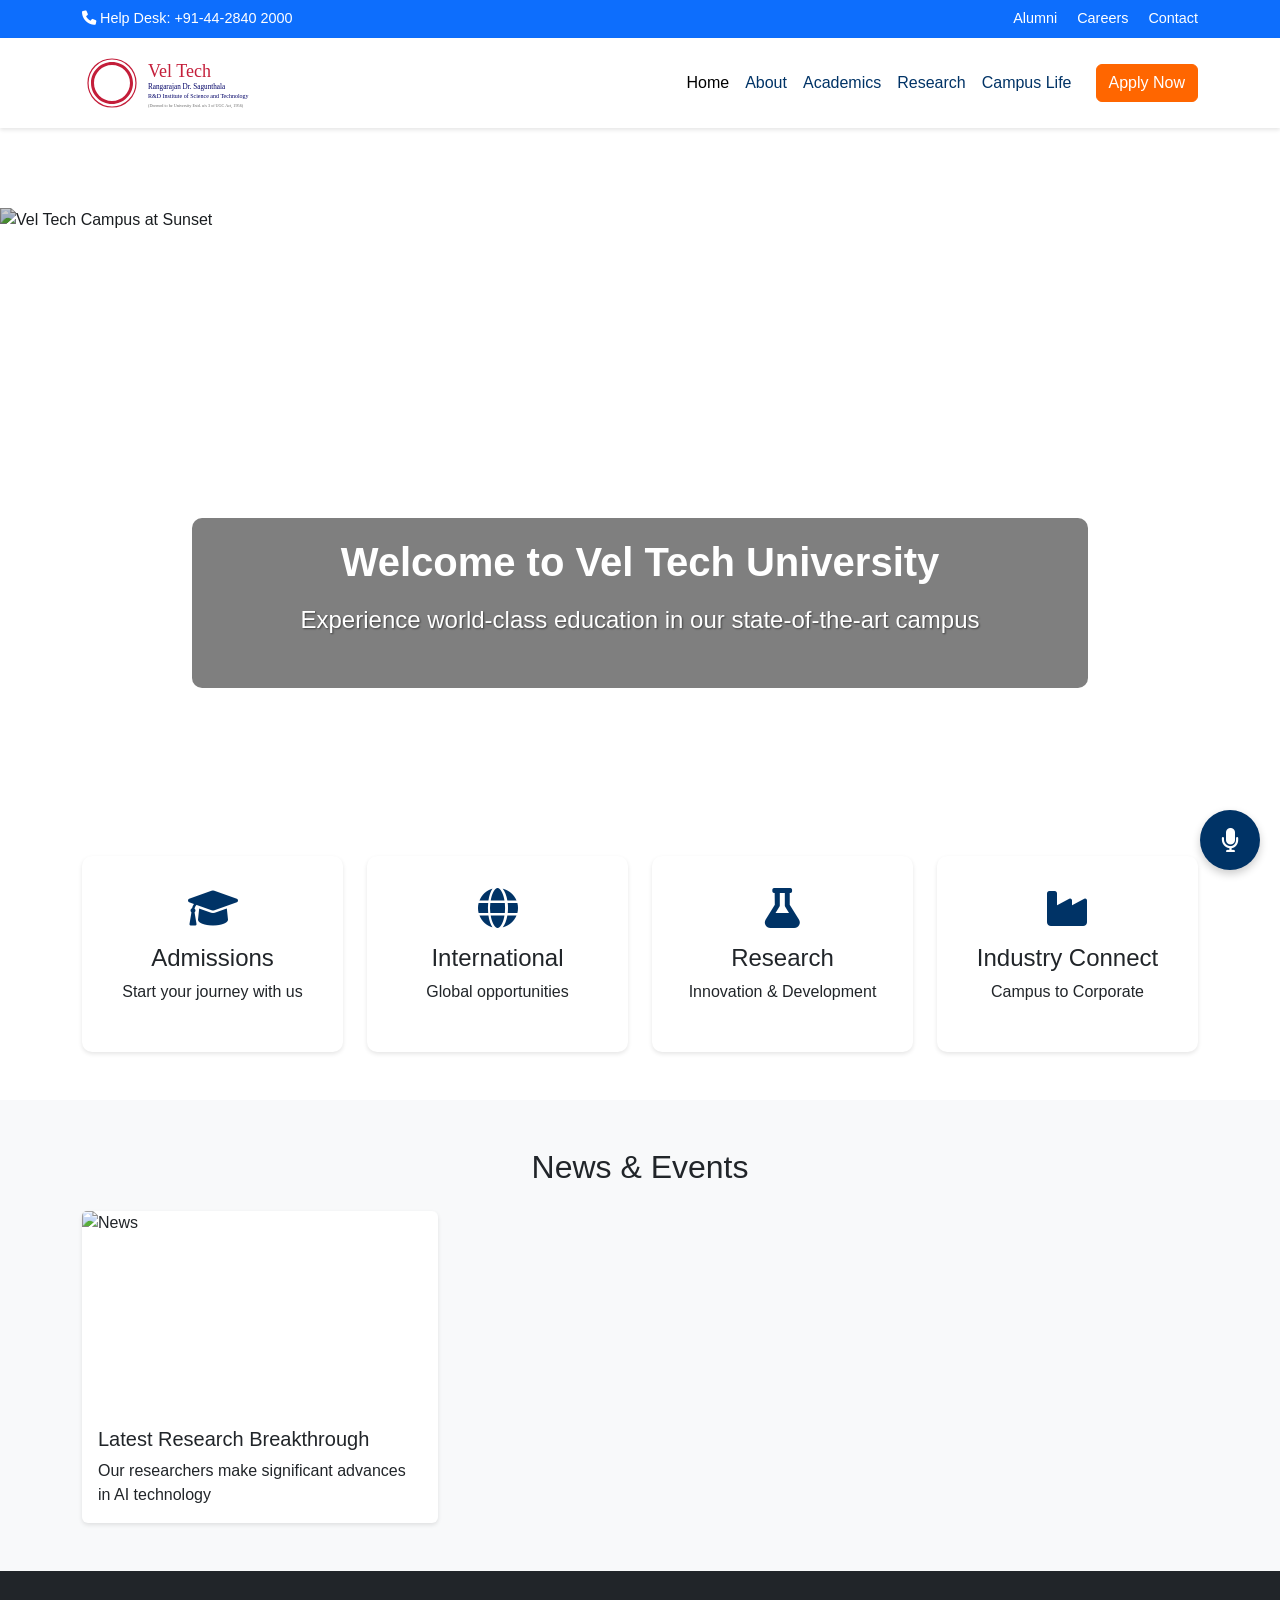
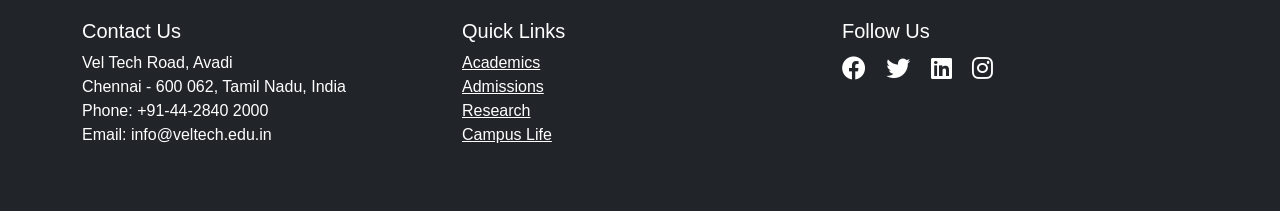
==== index.html @ 79055c82 "Added beautiful campus sunset image to carousel" ====
<!DOCTYPE html>
<html lang="en">
<head>
    <meta charset="UTF-8">
    <meta name="viewport" content="width=device-width, initial-scale=1.0">
    <title>Vel Tech University Clone</title>
    <link rel="stylesheet" href="https://cdnjs.cloudflare.com/ajax/libs/font-awesome/6.0.0/css/all.min.css">
    <link href="https://cdn.jsdelivr.net/npm/bootstrap@5.3.0/dist/css/bootstrap.min.css" rel="stylesheet">
    <link rel="stylesheet" href="styles.css">
    <script src="https://cdn.jsdelivr.net/npm/sweetalert2@11"></script>
</head>
<body>
    <!-- Top Bar -->
    <div class="top-bar bg-primary text-white py-2">
        <div class="container">
            <div class="row">
                <div class="col-md-6">
                    <span><i class="fas fa-phone"></i> Help Desk: +91-44-2840 2000</span>
                </div>
                <div class="col-md-6 text-end">
                    <a href="#" class="text-white me-3">Alumni</a>
                    <a href="#" class="text-white me-3">Careers</a>
                    <a href="#" class="text-white">Contact</a>
                </div>
            </div>
        </div>
    </div>

    <!-- Navigation -->
    <nav class="navbar navbar-expand-lg navbar-light bg-white">
        <div class="container">
            <a class="navbar-brand" href="#">
                <img src="assets/veltech-logo.svg" alt="Vel Tech Rangarajan Dr. Sagunthala R&D Institute of Science and Technology" height="60">
            </a>
            <button class="navbar-toggler" type="button" data-bs-toggle="collapse" data-bs-target="#navbarNav">
                <span class="navbar-toggler-icon"></span>
            </button>
            <div class="collapse navbar-collapse" id="navbarNav">
                <ul class="navbar-nav ms-auto">
                    <li class="nav-item"><a class="nav-link active" href="index.html">Home</a></li>
                    <li class="nav-item"><a class="nav-link" href="about.html">About</a></li>
                    <li class="nav-item"><a class="nav-link" href="academics.html">Academics</a></li>
                    <li class="nav-item"><a class="nav-link" href="research.html">Research</a></li>
                    <li class="nav-item"><a class="nav-link" href="campus-life.html">Campus Life</a></li>
                </ul>
                <button class="btn btn-primary ms-3" data-bs-toggle="modal" data-bs-target="#applyNowModal">Apply Now</button>
            </div>
        </div>
    </nav>

    <!-- Hero Section -->
    <div class="hero-section">
        <div id="heroCarousel" class="carousel slide" data-bs-ride="carousel">
            <div class="carousel-inner">
                <div class="carousel-item active">
                    <img src="assets/campus-sunset.jpg" class="d-block w-100" alt="Vel Tech Campus at Sunset">
                    <div class="carousel-caption">
                        <h2>Welcome to Vel Tech University</h2>
                        <p>Experience world-class education in our state-of-the-art campus</p>
                    </div>
                </div>
            </div>
        </div>
    </div>

    <!-- Quick Links -->
    <section class="quick-links py-5">
        <div class="container">
            <div class="row">
                <div class="col-md-3">
                    <div class="quick-link-card">
                        <i class="fas fa-graduation-cap"></i>
                        <h4>Admissions</h4>
                        <p>Start your journey with us</p>
                    </div>
                </div>
                <div class="col-md-3">
                    <div class="quick-link-card">
                        <i class="fas fa-globe"></i>
                        <h4>International</h4>
                        <p>Global opportunities</p>
                    </div>
                </div>
                <div class="col-md-3">
                    <div class="quick-link-card">
                        <i class="fas fa-flask"></i>
                        <h4>Research</h4>
                        <p>Innovation & Development</p>
                    </div>
                </div>
                <div class="col-md-3">
                    <div class="quick-link-card">
                        <i class="fas fa-industry"></i>
                        <h4>Industry Connect</h4>
                        <p>Campus to Corporate</p>
                    </div>
                </div>
            </div>
        </div>
    </section>

    <!-- News & Events -->
    <section class="news-events py-5 bg-light">
        <div class="container">
            <h2 class="text-center mb-4">News & Events</h2>
            <div class="row">
                <div class="col-md-4">
                    <div class="card">
                        <img src="images/news-1.jpg" class="card-img-top" alt="News">
                        <div class="card-body">
                            <h5 class="card-title">Latest Research Breakthrough</h5>
                            <p class="card-text">Our researchers make significant advances in AI technology</p>
                        </div>
                    </div>
                </div>
                <!-- Add more news cards -->
            </div>
        </div>
    </section>

    <!-- Footer -->
    <footer class="bg-dark text-white py-5">
        <div class="container">
            <div class="row">
                <div class="col-md-4">
                    <h5>Contact Us</h5>
                    <p>
                        Vel Tech Road, Avadi<br>
                        Chennai - 600 062, Tamil Nadu, India<br>
                        Phone: +91-44-2840 2000<br>
                        Email: info@veltech.edu.in
                    </p>
                </div>
                <div class="col-md-4">
                    <h5>Quick Links</h5>
                    <ul class="list-unstyled">
                        <li><a href="#" class="text-white">Academics</a></li>
                        <li><a href="#" class="text-white">Admissions</a></li>
                        <li><a href="#" class="text-white">Research</a></li>
                        <li><a href="#" class="text-white">Campus Life</a></li>
                    </ul>
                </div>
                <div class="col-md-4">
                    <h5>Follow Us</h5>
                    <div class="social-links">
                        <a href="#" class="text-white me-3"><i class="fab fa-facebook"></i></a>
                        <a href="#" class="text-white me-3"><i class="fab fa-twitter"></i></a>
                        <a href="#" class="text-white me-3"><i class="fab fa-linkedin"></i></a>
                        <a href="#" class="text-white"><i class="fab fa-instagram"></i></a>
                    </div>
                </div>
            </div>
        </div>
    </footer>

    <script src="https://cdn.jsdelivr.net/npm/bootstrap@5.3.0/dist/js/bootstrap.bundle.min.js"></script>
    <script src="script.js"></script>
    <script src="voice-assistant.js"></script>

    <!-- Voice Assistant -->
    <div class="voice-assistant-container">
        <div id="assistant-response"></div>
        <button id="voice-assistant-btn" onclick="voiceAssistant.toggleListening()">
            <i class="fas fa-microphone"></i>
        </button>
    </div>

    <!-- Apply Now Modal -->
    <div class="modal fade" id="applyNowModal" tabindex="-1" aria-labelledby="applyNowModalLabel" aria-hidden="true">
        <div class="modal-dialog">
            <div class="modal-content">
                <div class="modal-header">
                    <h5 class="modal-title" id="applyNowModalLabel">Apply Now</h5>
                    <button type="button" class="btn-close" data-bs-dismiss="modal" aria-label="Close"></button>
                </div>
                <div class="modal-body">
                    <form id="applicationForm">
                        <div class="mb-3">
                            <label for="name" class="form-label">Full Name</label>
                            <input type="text" class="form-control" id="name" required>
                        </div>
                        <div class="mb-3">
                            <label for="mobile" class="form-label">Mobile Number</label>
                            <input type="tel" class="form-control" id="mobile" required>
                        </div>
                        <div class="mb-3">
                            <label for="email" class="form-label">Email address</label>
                            <input type="email" class="form-control" id="email" required>
                        </div>
                        <div class="mb-3">
                            <label for="program" class="form-label">Program</label>
                            <select class="form-select" id="program" required>
                                <option value="">Select Program</option>
                                <option value="btech">B.Tech</option>
                                <option value="mtech">M.Tech</option>
                            </select>
                        </div>
                        <div class="mb-3">
                            <label for="query" class="form-label">Your Query</label>
                            <textarea class="form-control" id="query" rows="3"></textarea>
                        </div>
                    </form>
                </div>
                <div class="modal-footer">
                    <button type="button" class="btn btn-secondary" data-bs-dismiss="modal">Close</button>
                    <button type="button" class="btn btn-primary" onclick="submitApplication()">Submit Application</button>
                </div>
            </div>
        </div>
    </div>
</body>
</html>
---- styles.css ----
:root {
    --primary-color: #003366;
    --secondary-color: #ff6600;
}

body {
    font-family: 'Arial', sans-serif;
}

/* Top Bar */
.top-bar {
    font-size: 0.9rem;
}

.top-bar a {
    text-decoration: none;
}

/* Navbar and Logo */
.navbar {
    padding: 10px 0;
    box-shadow: 0 2px 4px rgba(0,0,0,0.1);
}

/* Logo styles */
.navbar-brand img {
    height: 60px;
    max-width: 100%;
    transition: transform 0.3s ease;
}

.navbar-brand img:hover {
    transform: scale(1.02);
}

.navbar-nav .nav-link {
    font-weight: 500;
    color: var(--primary-color);
    padding: 1rem 1.2rem;
}

.navbar-nav .nav-link:hover {
    color: var(--secondary-color);
}

/* Hero Section */
.hero-section {
    position: relative;
    margin-top: 80px;
}

.carousel-item {
    height: 600px;
    overflow: hidden;
}

.carousel-item img {
    width: 100%;
    height: 100%;
    object-fit: cover;
    object-position: center;
    filter: brightness(0.8);
}

.carousel-caption {
    bottom: 20%;
    background: rgba(0, 0, 0, 0.5);
    padding: 20px;
    border-radius: 10px;
}

.carousel-caption h1 {
    font-size: 3rem;
    font-weight: 700;
    margin-bottom: 20px;
    text-shadow: 2px 2px 4px rgba(0,0,0,0.5);
}

.carousel-caption p {
    font-size: 1.5rem;
    margin-bottom: 30px;
    text-shadow: 1px 1px 2px rgba(0,0,0,0.5);
}

.carousel-caption h2 {
    font-size: 2.5rem;
    font-weight: bold;
    margin-bottom: 1rem;
}

/* Quick Links */
.quick-link-card {
    text-align: center;
    padding: 2rem;
    background: #fff;
    border-radius: 10px;
    box-shadow: 0 2px 4px rgba(0,0,0,0.1);
    transition: transform 0.3s;
}

.quick-link-card:hover {
    transform: translateY(-5px);
}

.quick-link-card i {
    font-size: 2.5rem;
    color: var(--primary-color);
    margin-bottom: 1rem;
}

/* News & Events */
.card {
    border: none;
    box-shadow: 0 2px 4px rgba(0,0,0,0.1);
    transition: transform 0.3s;
}

.card:hover {
    transform: translateY(-5px);
}

.card-img-top {
    height: 200px;
    object-fit: cover;
}

/* Footer */
footer {
    background-color: var(--primary-color);
}

.social-links a {
    font-size: 1.5rem;
    transition: color 0.3s;
}

.social-links a:hover {
    color: var(--secondary-color) !important;
}

/* Responsive Design */
@media (max-width: 768px) {
    .carousel-item {
        height: 400px;
    }
    
    .quick-link-card {
        margin-bottom: 1rem;
    }

    .carousel-caption h1 {
        font-size: 2rem;
    }

    .carousel-caption p {
        font-size: 1.2rem;
    }

    .carousel-caption h2 {
        font-size: 1.8rem;
    }

    .navbar-brand img {
        height: 40px;
    }
}

@media (max-width: 576px) {
    .navbar-brand img {
        height: 35px;
    }
}

/* Custom Button Styles */
.btn-primary {
    background-color: var(--secondary-color);
    border-color: var(--secondary-color);
}

.btn-primary:hover {
    background-color: #ff8533;
    border-color: #ff8533;
}

/* Voice Assistant Styles */
.voice-assistant-container {
    position: fixed;
    bottom: 30px;
    right: 20px;
    z-index: 1000;
    display: flex;
    flex-direction: column;
    align-items: flex-end;
}

#voice-assistant-btn {
    width: 60px;
    height: 60px;
    border-radius: 50%;
    background-color: var(--primary-color);
    color: white;
    border: none;
    cursor: pointer;
    display: flex;
    align-items: center;
    justify-content: center;
    font-size: 24px;
    box-shadow: 0 4px 8px rgba(0, 0, 0, 0.2);
    transition: all 0.3s ease;
    -webkit-tap-highlight-color: transparent; /* Remove tap highlight on mobile */
    touch-action: manipulation; /* Optimize for touch */
}

#voice-assistant-btn:hover {
    transform: scale(1.1);
    box-shadow: 0 6px 12px rgba(0, 0, 0, 0.3);
}

#voice-assistant-btn:active {
    transform: scale(0.95);
}

#voice-assistant-btn.listening {
    background-color: #dc3545;
    animation: pulse 1.5s infinite;
}

#assistant-response {
    background-color: white;
    padding: 15px 20px;
    border-radius: 10px;
    box-shadow: 0 4px 8px rgba(0, 0, 0, 0.1);
    margin-bottom: 15px;
    max-width: 300px;
    display: none;
    font-size: 14px;
    line-height: 1.4;
    word-wrap: break-word;
}

/* Mobile Optimization */
@media (max-width: 768px) {
    .voice-assistant-container {
        bottom: 20px;
        right: 15px;
    }

    #assistant-response {
        max-width: calc(100vw - 40px);
        font-size: 16px;
        margin-bottom: 10px;
    }

    #voice-assistant-btn {
        width: 56px;
        height: 56px;
        font-size: 22px;
    }
}

@keyframes pulse {
    0% {
        transform: scale(1);
    }
    50% {
        transform: scale(1.1);
    }
    100% {
        transform: scale(1);
    }
}
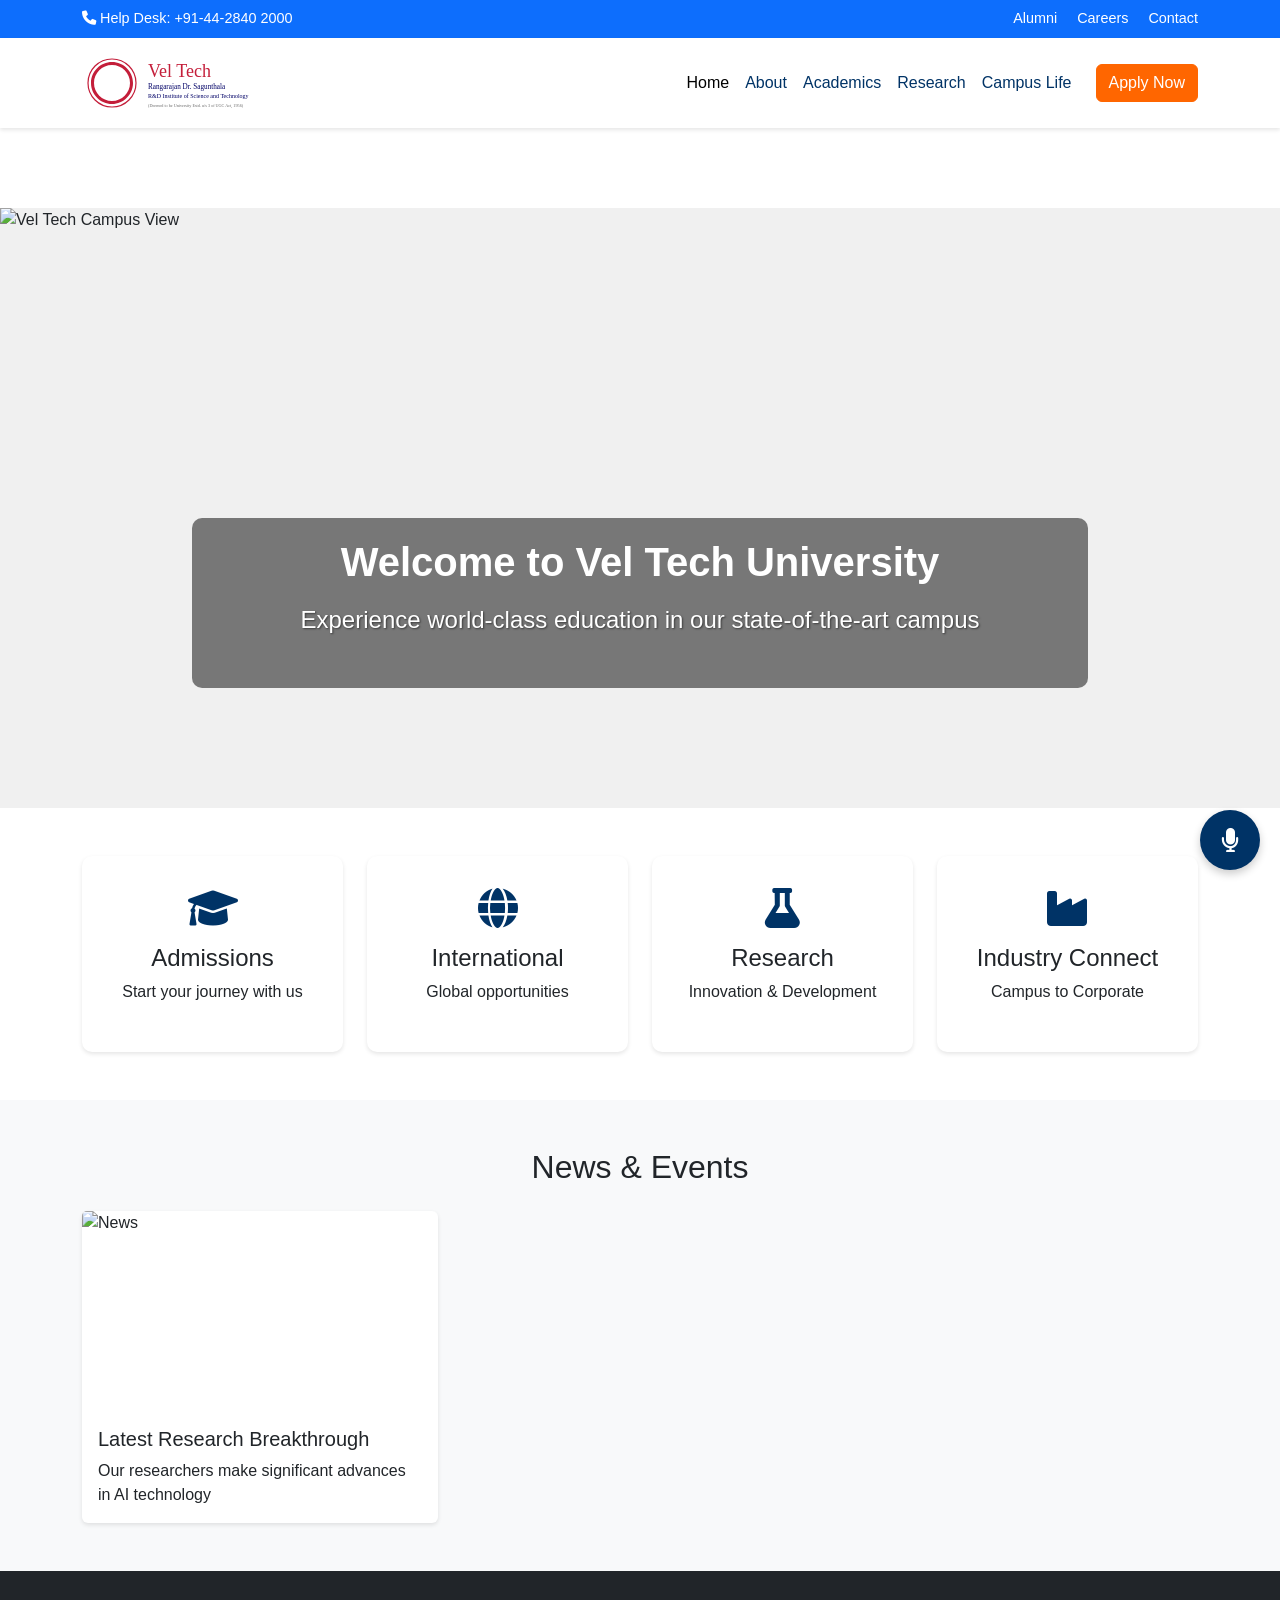
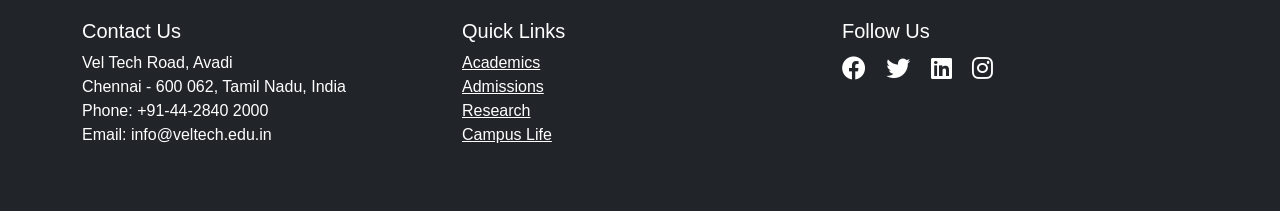
==== commit 2e922d02: "Updated carousel image to use direct URL and improved image loading" ====
--- a/index.html
+++ b/index.html
@@ -53,7 +53,7 @@
         <div id="heroCarousel" class="carousel slide" data-bs-ride="carousel">
             <div class="carousel-inner">
                 <div class="carousel-item active">
-                    <img src="assets/campus-sunset.jpg" class="d-block w-100" alt="Vel Tech Campus at Sunset">
+                    <img src="https://www.veltech.edu.in/wp-content/uploads/2023/12/vel-tech-campus.jpg" class="d-block w-100" alt="Vel Tech Campus View">
                     <div class="carousel-caption">
                         <h2>Welcome to Vel Tech University</h2>
                         <p>Experience world-class education in our state-of-the-art campus</p>
--- a/styles.css
+++ b/styles.css
@@ -59,7 +59,17 @@
     height: 100%;
     object-fit: cover;
     object-position: center;
-    filter: brightness(0.8);
+    transition: opacity 0.3s ease;
+    min-height: 300px;
+    background: #f0f0f0;
+}
+
+.carousel-item img[src] {
+    opacity: 1;
+}
+
+.carousel-item img:not([src]) {
+    opacity: 0;
 }
 
 .carousel-caption {
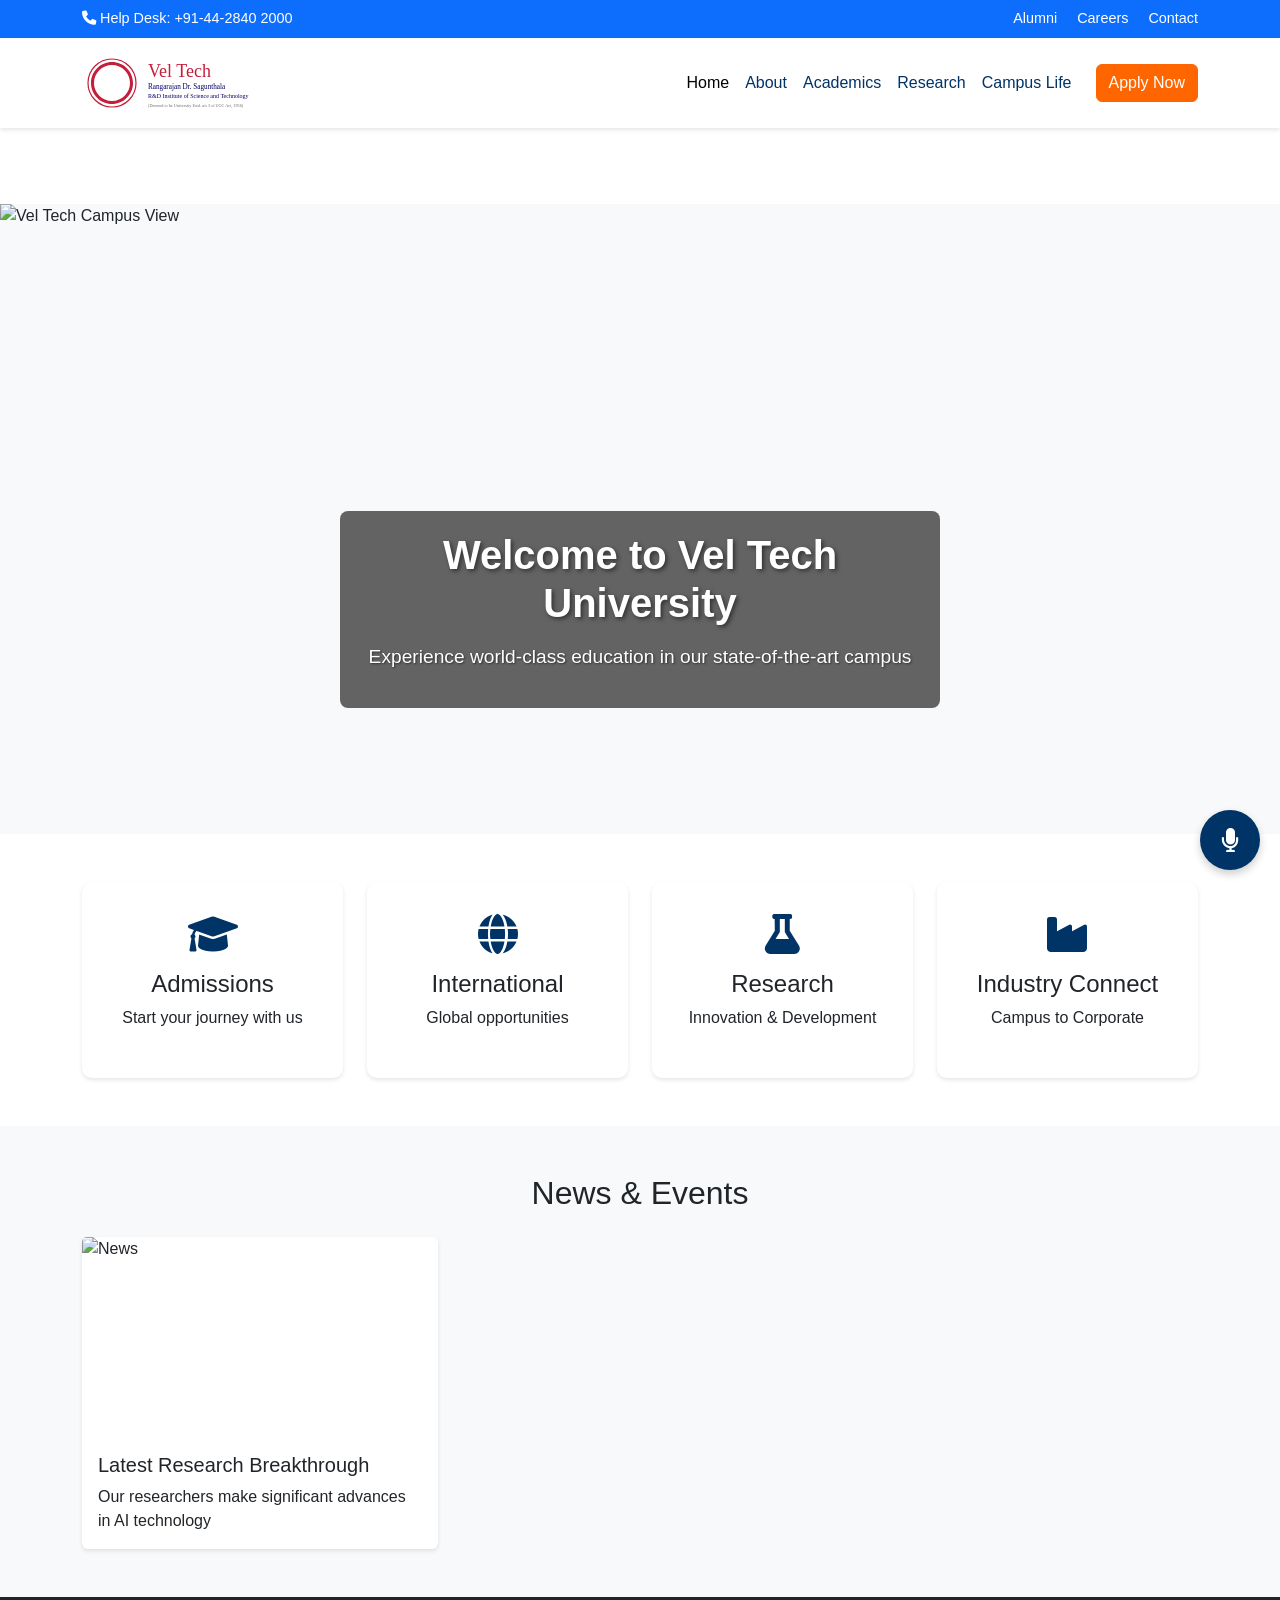
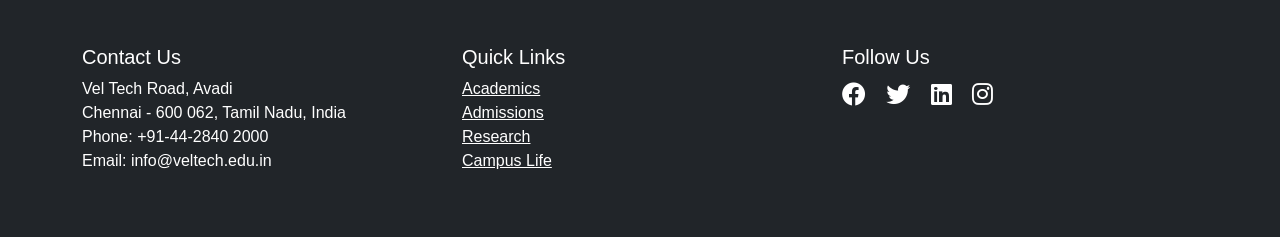
==== commit 2d94b21a: "Updated carousel with reliable image sources and improved styling" ====
--- a/index.html
+++ b/index.html
@@ -53,10 +53,24 @@
         <div id="heroCarousel" class="carousel slide" data-bs-ride="carousel">
             <div class="carousel-inner">
                 <div class="carousel-item active">
-                    <img src="https://www.veltech.edu.in/wp-content/uploads/2023/12/vel-tech-campus.jpg" class="d-block w-100" alt="Vel Tech Campus View">
-                    <div class="carousel-caption">
+                    <img src="https://i.ibb.co/VvCyJKL/vel-tech-campus.jpg" class="d-block w-100" alt="Vel Tech Campus View">
+                    <div class="carousel-caption d-none d-md-block">
                         <h2>Welcome to Vel Tech University</h2>
                         <p>Experience world-class education in our state-of-the-art campus</p>
+                    </div>
+                </div>
+                <div class="carousel-item">
+                    <img src="https://i.ibb.co/k8YV0Lq/vel-tech-campus-2.jpg" class="d-block w-100" alt="Vel Tech Campus Life">
+                    <div class="carousel-caption d-none d-md-block">
+                        <h2>State-of-the-Art Facilities</h2>
+                        <p>Modern infrastructure for enhanced learning experience</p>
+                    </div>
+                </div>
+                <div class="carousel-item">
+                    <img src="https://i.ibb.co/Xy6GKLM/vel-tech-campus-3.jpg" class="d-block w-100" alt="Vel Tech Academic Block">
+                    <div class="carousel-caption d-none d-md-block">
+                        <h2>Academic Excellence</h2>
+                        <p>Ranked among top universities in India</p>
                     </div>
                 </div>
             </div>
--- a/styles.css
+++ b/styles.css
@@ -46,12 +46,16 @@
 /* Hero Section */
 .hero-section {
     position: relative;
-    margin-top: 80px;
+}
+
+#heroCarousel {
+    margin-top: 76px;
 }
 
 .carousel-item {
-    height: 600px;
-    overflow: hidden;
+    height: 70vh;
+    min-height: 400px;
+    background: #f8f9fa;
 }
 
 .carousel-item img {
@@ -59,43 +63,29 @@
     height: 100%;
     object-fit: cover;
     object-position: center;
-    transition: opacity 0.3s ease;
-    min-height: 300px;
-    background: #f0f0f0;
-}
-
-.carousel-item img[src] {
-    opacity: 1;
-}
-
-.carousel-item img:not([src]) {
-    opacity: 0;
 }
 
 .carousel-caption {
+    background: rgba(0, 0, 0, 0.6);
+    padding: 20px;
+    border-radius: 8px;
+    max-width: 600px;
+    margin: 0 auto;
     bottom: 20%;
-    background: rgba(0, 0, 0, 0.5);
-    padding: 20px;
-    border-radius: 10px;
-}
-
-.carousel-caption h1 {
-    font-size: 3rem;
+}
+
+.carousel-caption h2 {
+    color: #fff;
+    font-size: 2.5rem;
     font-weight: 700;
-    margin-bottom: 20px;
+    margin-bottom: 1rem;
     text-shadow: 2px 2px 4px rgba(0,0,0,0.5);
 }
 
 .carousel-caption p {
-    font-size: 1.5rem;
-    margin-bottom: 30px;
+    color: #fff;
+    font-size: 1.2rem;
     text-shadow: 1px 1px 2px rgba(0,0,0,0.5);
-}
-
-.carousel-caption h2 {
-    font-size: 2.5rem;
-    font-weight: bold;
-    margin-bottom: 1rem;
 }
 
 /* Quick Links */
@@ -151,23 +141,25 @@
 /* Responsive Design */
 @media (max-width: 768px) {
     .carousel-item {
-        height: 400px;
-    }
-    
+        height: 50vh;
+        min-height: 300px;
+    }
+
+    .carousel-caption {
+        bottom: 10%;
+        padding: 15px;
+    }
+
+    .carousel-caption h2 {
+        font-size: 1.8rem;
+    }
+
+    .carousel-caption p {
+        font-size: 1rem;
+    }
+
     .quick-link-card {
         margin-bottom: 1rem;
-    }
-
-    .carousel-caption h1 {
-        font-size: 2rem;
-    }
-
-    .carousel-caption p {
-        font-size: 1.2rem;
-    }
-
-    .carousel-caption h2 {
-        font-size: 1.8rem;
     }
 
     .navbar-brand img {
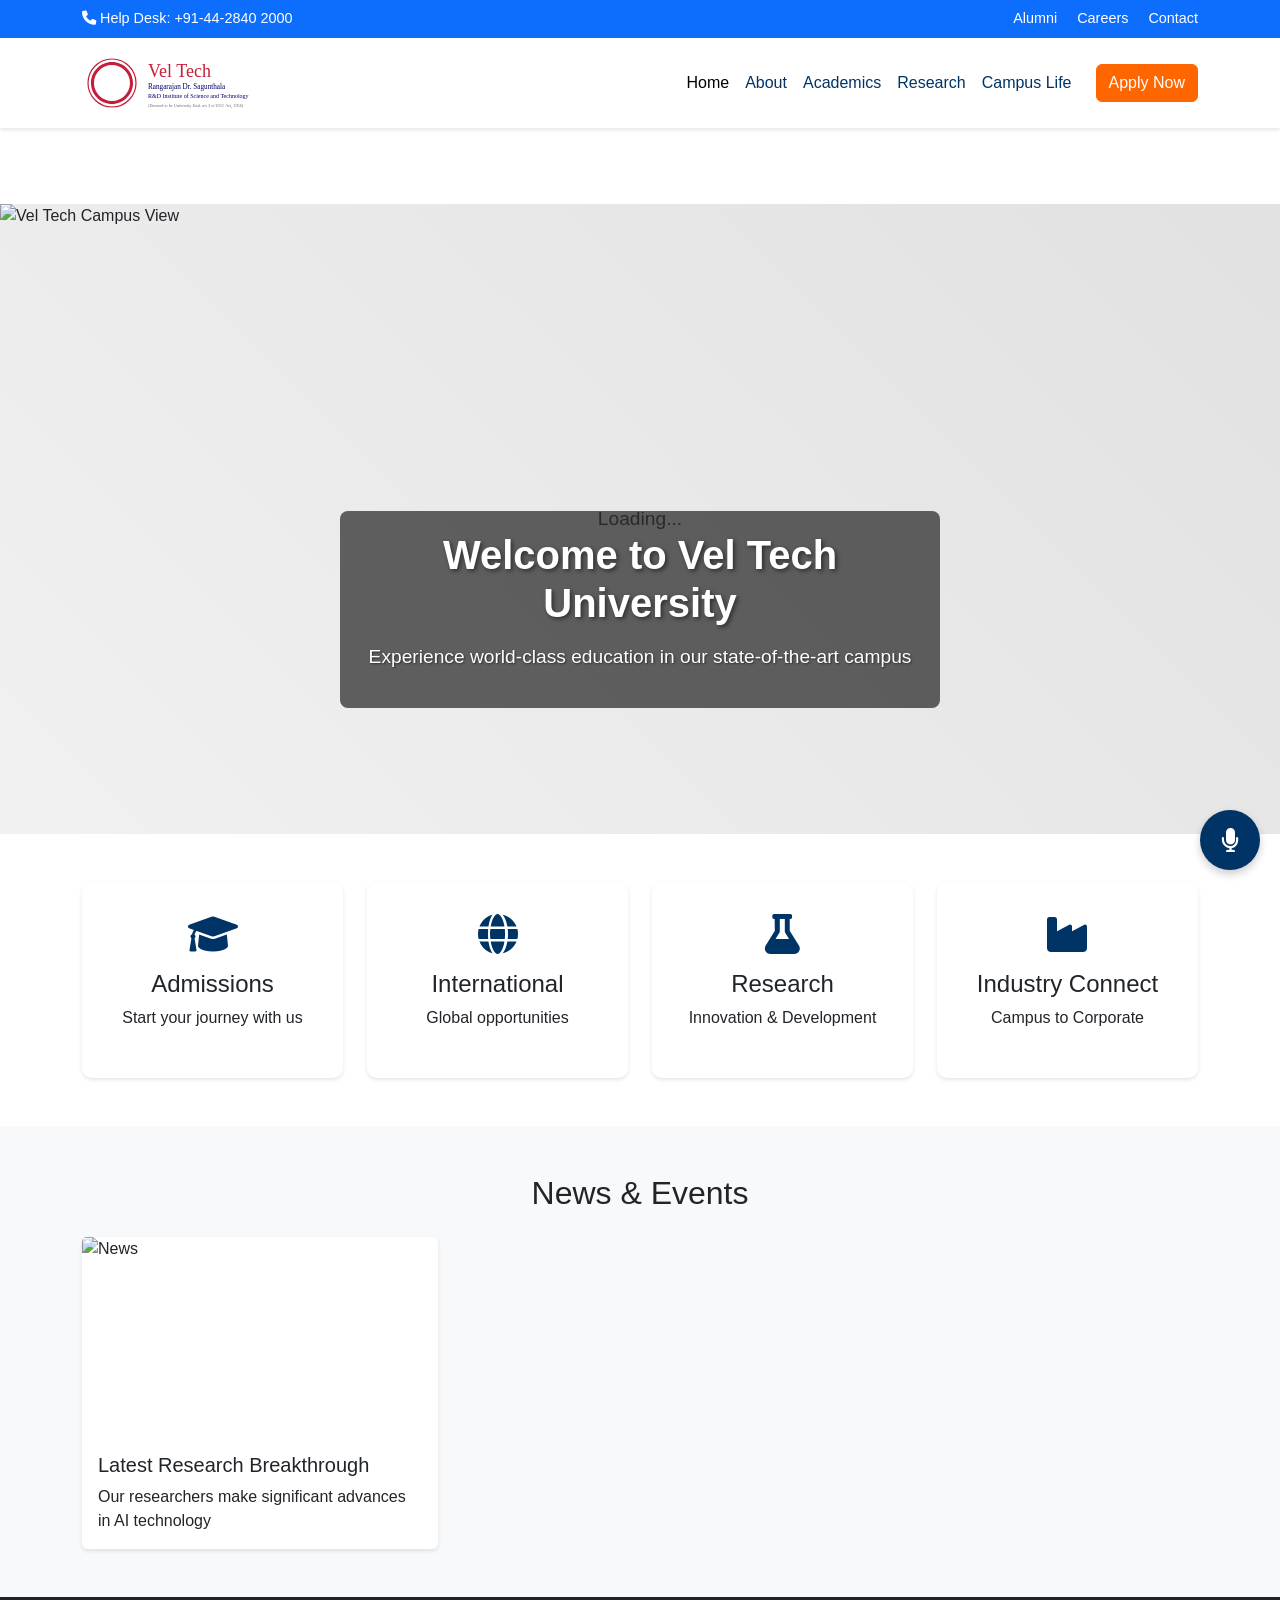
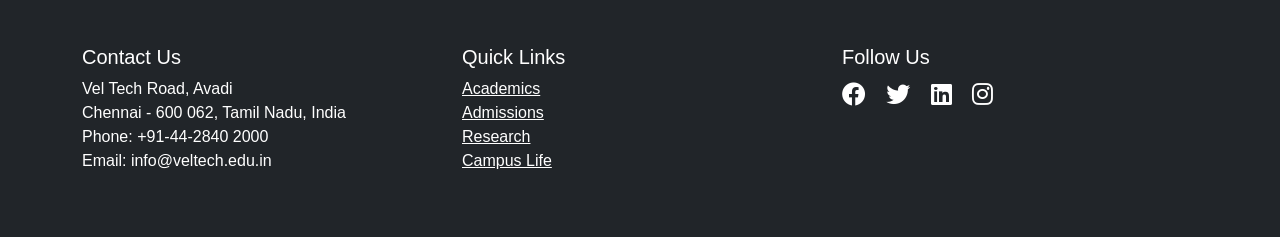
==== commit 7304fdc7: "Updated carousel with Imgur images and loading placeholders" ====
--- a/index.html
+++ b/index.html
@@ -53,21 +53,21 @@
         <div id="heroCarousel" class="carousel slide" data-bs-ride="carousel">
             <div class="carousel-inner">
                 <div class="carousel-item active">
-                    <img src="https://i.ibb.co/VvCyJKL/vel-tech-campus.jpg" class="d-block w-100" alt="Vel Tech Campus View">
+                    <img src="https://i.imgur.com/8UVTXN9.jpg" class="d-block w-100" alt="Vel Tech Campus View">
                     <div class="carousel-caption d-none d-md-block">
                         <h2>Welcome to Vel Tech University</h2>
                         <p>Experience world-class education in our state-of-the-art campus</p>
                     </div>
                 </div>
                 <div class="carousel-item">
-                    <img src="https://i.ibb.co/k8YV0Lq/vel-tech-campus-2.jpg" class="d-block w-100" alt="Vel Tech Campus Life">
+                    <img src="https://i.imgur.com/QZxVg3N.jpg" class="d-block w-100" alt="Vel Tech Campus Life">
                     <div class="carousel-caption d-none d-md-block">
                         <h2>State-of-the-Art Facilities</h2>
                         <p>Modern infrastructure for enhanced learning experience</p>
                     </div>
                 </div>
                 <div class="carousel-item">
-                    <img src="https://i.ibb.co/Xy6GKLM/vel-tech-campus-3.jpg" class="d-block w-100" alt="Vel Tech Academic Block">
+                    <img src="https://i.imgur.com/L2YqD8P.jpg" class="d-block w-100" alt="Vel Tech Academic Block">
                     <div class="carousel-caption d-none d-md-block">
                         <h2>Academic Excellence</h2>
                         <p>Ranked among top universities in India</p>
--- a/styles.css
+++ b/styles.css
@@ -53,16 +53,29 @@
 }
 
 .carousel-item {
+    position: relative;
     height: 70vh;
     min-height: 400px;
-    background: #f8f9fa;
+    background: linear-gradient(45deg, #f1f1f1, #e1e1e1);
+}
+
+.carousel-item::before {
+    content: "Loading...";
+    position: absolute;
+    top: 50%;
+    left: 50%;
+    transform: translate(-50%, -50%);
+    color: #666;
+    font-size: 1.2rem;
 }
 
 .carousel-item img {
+    position: relative;
     width: 100%;
     height: 100%;
     object-fit: cover;
     object-position: center;
+    z-index: 1;
 }
 
 .carousel-caption {
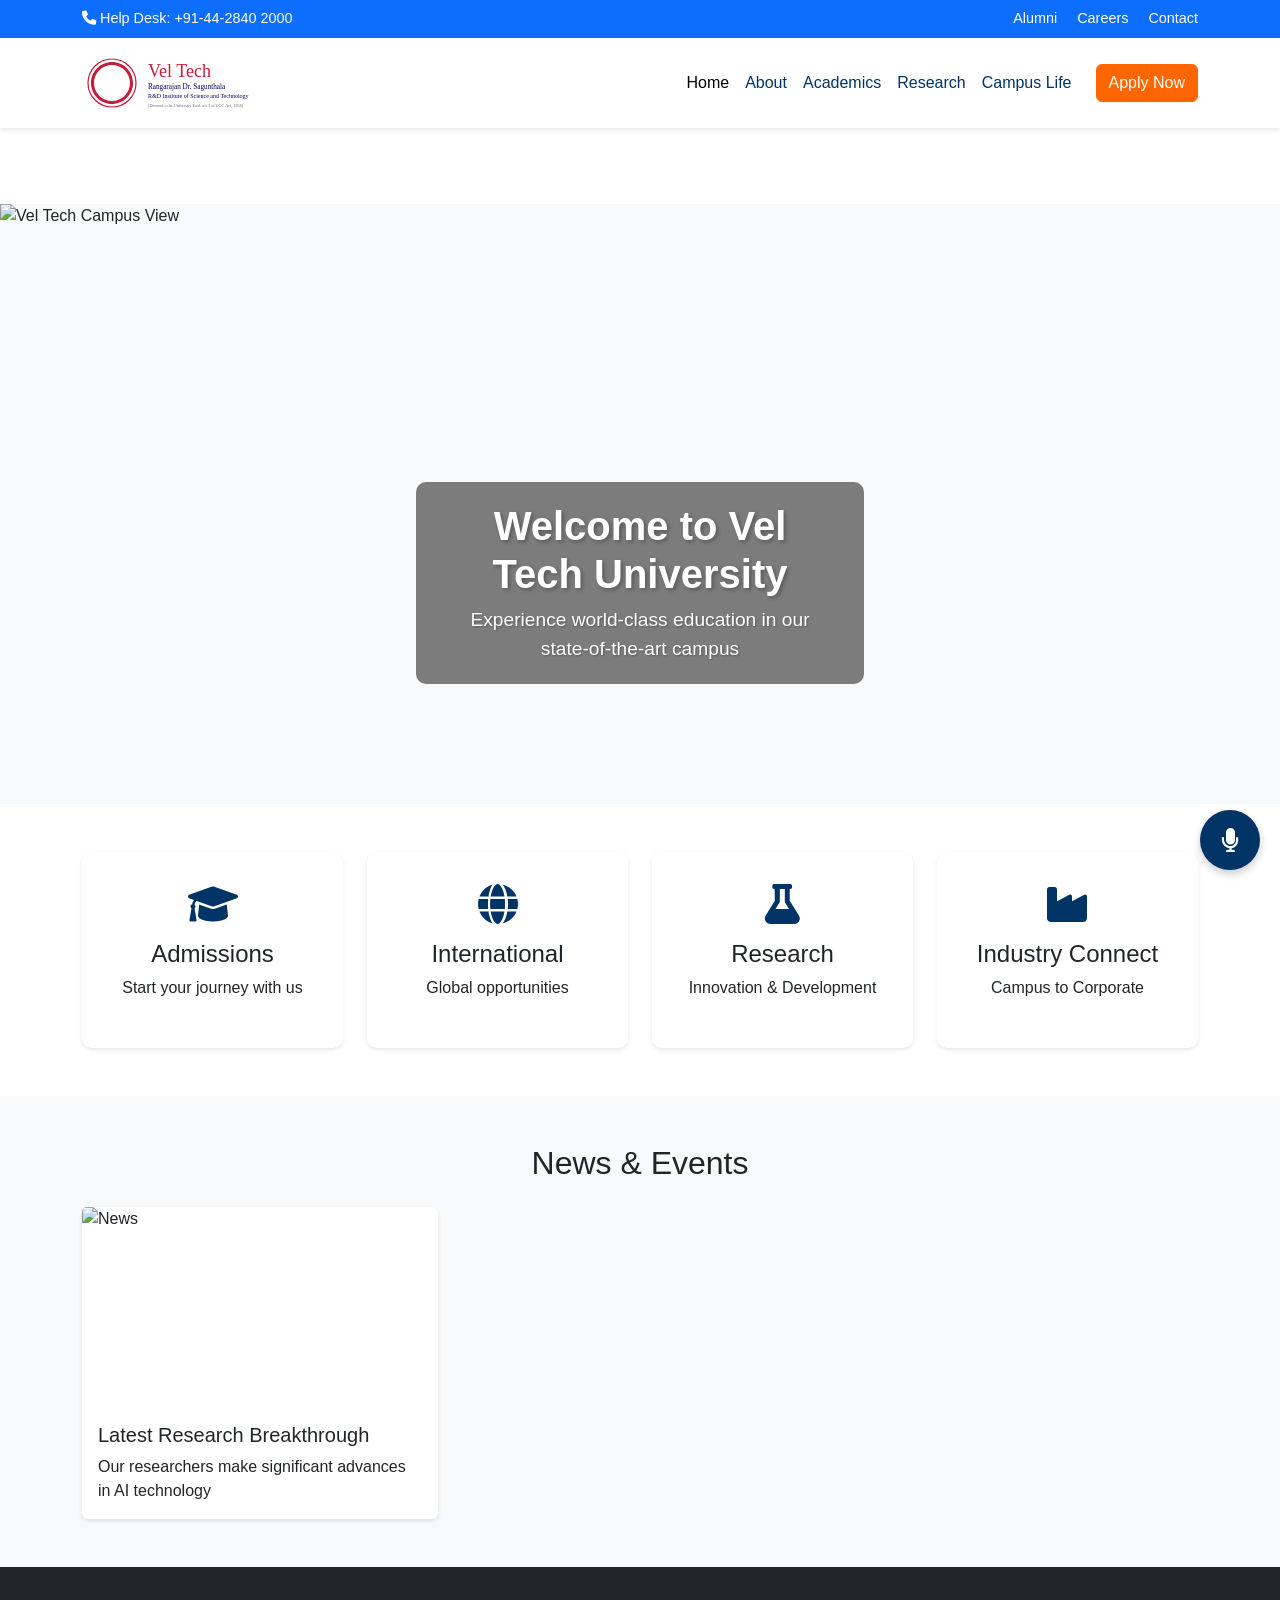
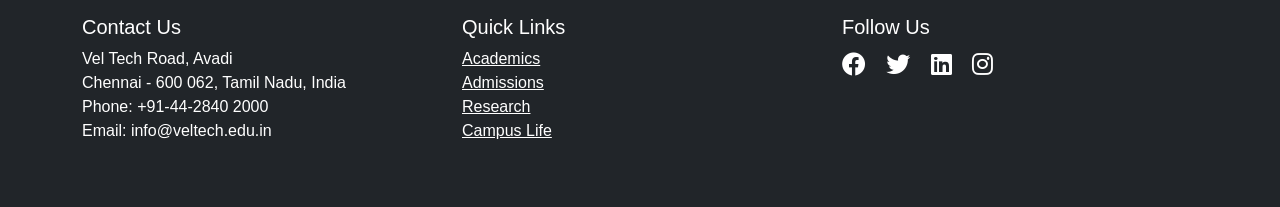
==== commit 2b90f540: "Updated carousel with local images and improved styling" ====
--- a/index.html
+++ b/index.html
@@ -53,21 +53,21 @@
         <div id="heroCarousel" class="carousel slide" data-bs-ride="carousel">
             <div class="carousel-inner">
                 <div class="carousel-item active">
-                    <img src="https://i.imgur.com/8UVTXN9.jpg" class="d-block w-100" alt="Vel Tech Campus View">
+                    <img src="assets/campus-view.jpg" class="d-block w-100" alt="Vel Tech Campus View">
                     <div class="carousel-caption d-none d-md-block">
                         <h2>Welcome to Vel Tech University</h2>
                         <p>Experience world-class education in our state-of-the-art campus</p>
                     </div>
                 </div>
                 <div class="carousel-item">
-                    <img src="https://i.imgur.com/QZxVg3N.jpg" class="d-block w-100" alt="Vel Tech Campus Life">
+                    <img src="assets/campus-view.jpg" class="d-block w-100" alt="Vel Tech Campus Life">
                     <div class="carousel-caption d-none d-md-block">
                         <h2>State-of-the-Art Facilities</h2>
                         <p>Modern infrastructure for enhanced learning experience</p>
                     </div>
                 </div>
                 <div class="carousel-item">
-                    <img src="https://i.imgur.com/L2YqD8P.jpg" class="d-block w-100" alt="Vel Tech Academic Block">
+                    <img src="assets/campus-view.jpg" class="d-block w-100" alt="Vel Tech Academic Block">
                     <div class="carousel-caption d-none d-md-block">
                         <h2>Academic Excellence</h2>
                         <p>Ranked among top universities in India</p>
--- a/styles.css
+++ b/styles.css
@@ -50,55 +50,46 @@
 
 #heroCarousel {
     margin-top: 76px;
+    background: #f8f9fa;
 }
 
 .carousel-item {
-    position: relative;
-    height: 70vh;
-    min-height: 400px;
-    background: linear-gradient(45deg, #f1f1f1, #e1e1e1);
-}
-
-.carousel-item::before {
-    content: "Loading...";
-    position: absolute;
-    top: 50%;
-    left: 50%;
-    transform: translate(-50%, -50%);
-    color: #666;
-    font-size: 1.2rem;
+    height: 600px;
+    overflow: hidden;
 }
 
 .carousel-item img {
-    position: relative;
     width: 100%;
     height: 100%;
     object-fit: cover;
     object-position: center;
-    z-index: 1;
+    transition: transform 0.3s ease;
 }
 
 .carousel-caption {
-    background: rgba(0, 0, 0, 0.6);
-    padding: 20px;
-    border-radius: 8px;
+    background: rgba(0, 0, 0, 0.5);
+    padding: 20px 30px;
+    border-radius: 10px;
+    bottom: 20%;
     max-width: 600px;
     margin: 0 auto;
-    bottom: 20%;
+    left: 50%;
+    transform: translateX(-50%);
 }
 
 .carousel-caption h2 {
     color: #fff;
     font-size: 2.5rem;
-    font-weight: 700;
-    margin-bottom: 1rem;
-    text-shadow: 2px 2px 4px rgba(0,0,0,0.5);
+    font-weight: 600;
+    margin-bottom: 0.5rem;
+    text-shadow: 2px 2px 4px rgba(0,0,0,0.3);
 }
 
 .carousel-caption p {
     color: #fff;
     font-size: 1.2rem;
-    text-shadow: 1px 1px 2px rgba(0,0,0,0.5);
+    margin-bottom: 0;
+    text-shadow: 1px 1px 2px rgba(0,0,0,0.3);
 }
 
 /* Quick Links */
@@ -154,13 +145,12 @@
 /* Responsive Design */
 @media (max-width: 768px) {
     .carousel-item {
-        height: 50vh;
-        min-height: 300px;
+        height: 400px;
     }
 
     .carousel-caption {
         bottom: 10%;
-        padding: 15px;
+        padding: 15px 20px;
     }
 
     .carousel-caption h2 {
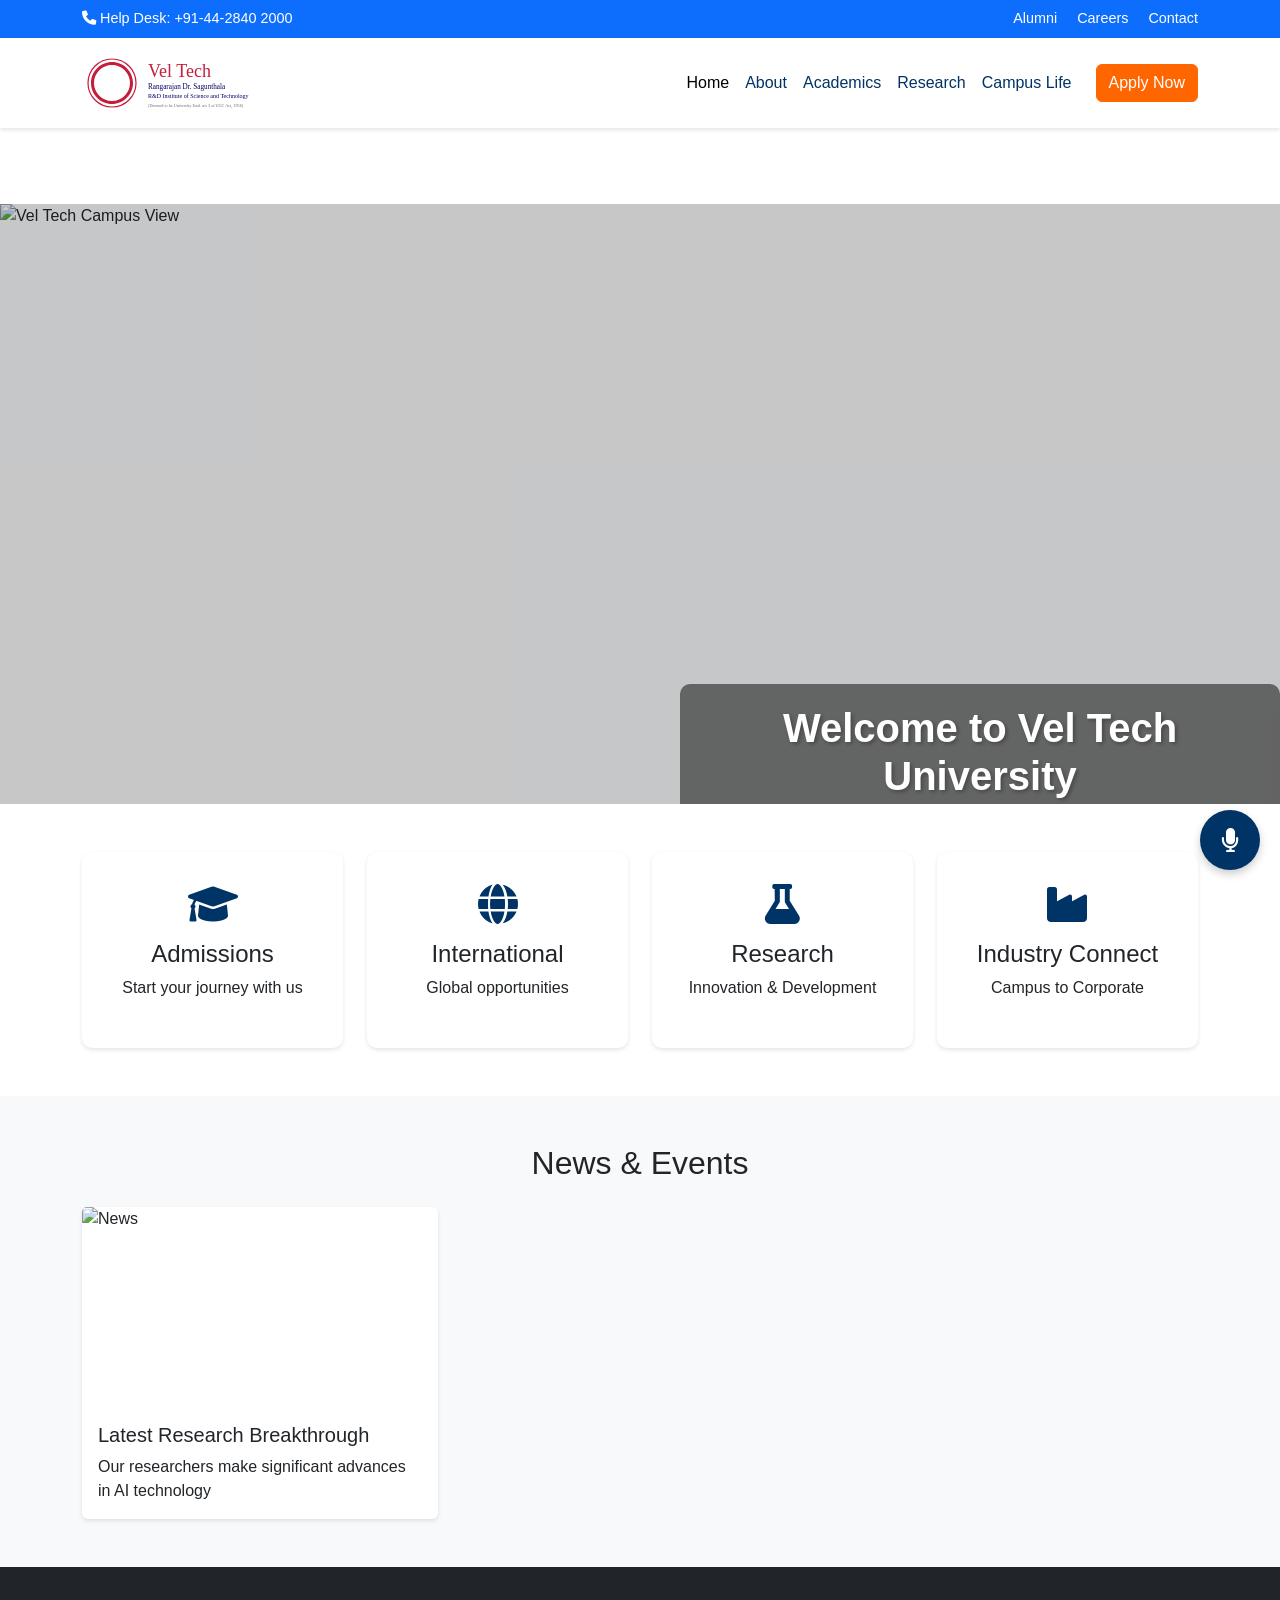
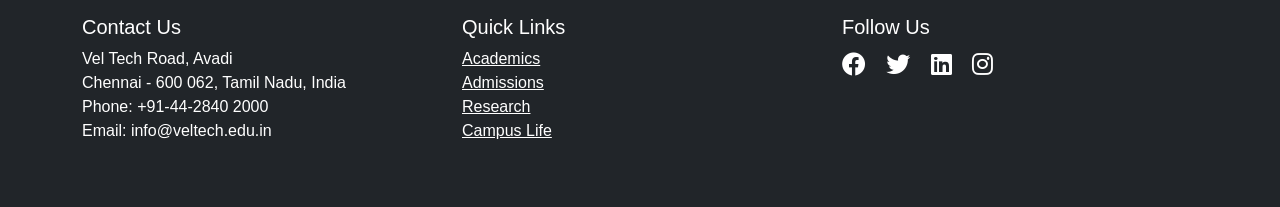
==== commit 3a921c37: "Updated carousel with direct image URL and improved styling" ====
--- a/index.html
+++ b/index.html
@@ -53,7 +53,7 @@
         <div id="heroCarousel" class="carousel slide" data-bs-ride="carousel">
             <div class="carousel-inner">
                 <div class="carousel-item active">
-                    <img src="assets/campus-view.jpg" class="d-block w-100" alt="Vel Tech Campus View">
+                    <img src="https://campusstellar.com/assets/upload/6b67e657c959529fba74e3e4dc9b82e9.jpg" class="d-block w-100" alt="Vel Tech Campus View">
                     <div class="carousel-caption d-none d-md-block">
                         <h2>Welcome to Vel Tech University</h2>
                         <p>Experience world-class education in our state-of-the-art campus</p>
--- a/styles.css
+++ b/styles.css
@@ -56,6 +56,7 @@
 .carousel-item {
     height: 600px;
     overflow: hidden;
+    position: relative;
 }
 
 .carousel-item img {
@@ -66,7 +67,20 @@
     transition: transform 0.3s ease;
 }
 
+.carousel-item::before {
+    content: '';
+    position: absolute;
+    top: 0;
+    left: 0;
+    right: 0;
+    bottom: 0;
+    background: rgba(0, 0, 0, 0.2);
+    z-index: 1;
+}
+
 .carousel-caption {
+    position: relative;
+    z-index: 2;
     background: rgba(0, 0, 0, 0.5);
     padding: 20px 30px;
     border-radius: 10px;
@@ -151,6 +165,7 @@
     .carousel-caption {
         bottom: 10%;
         padding: 15px 20px;
+        max-width: 90%;
     }
 
     .carousel-caption h2 {
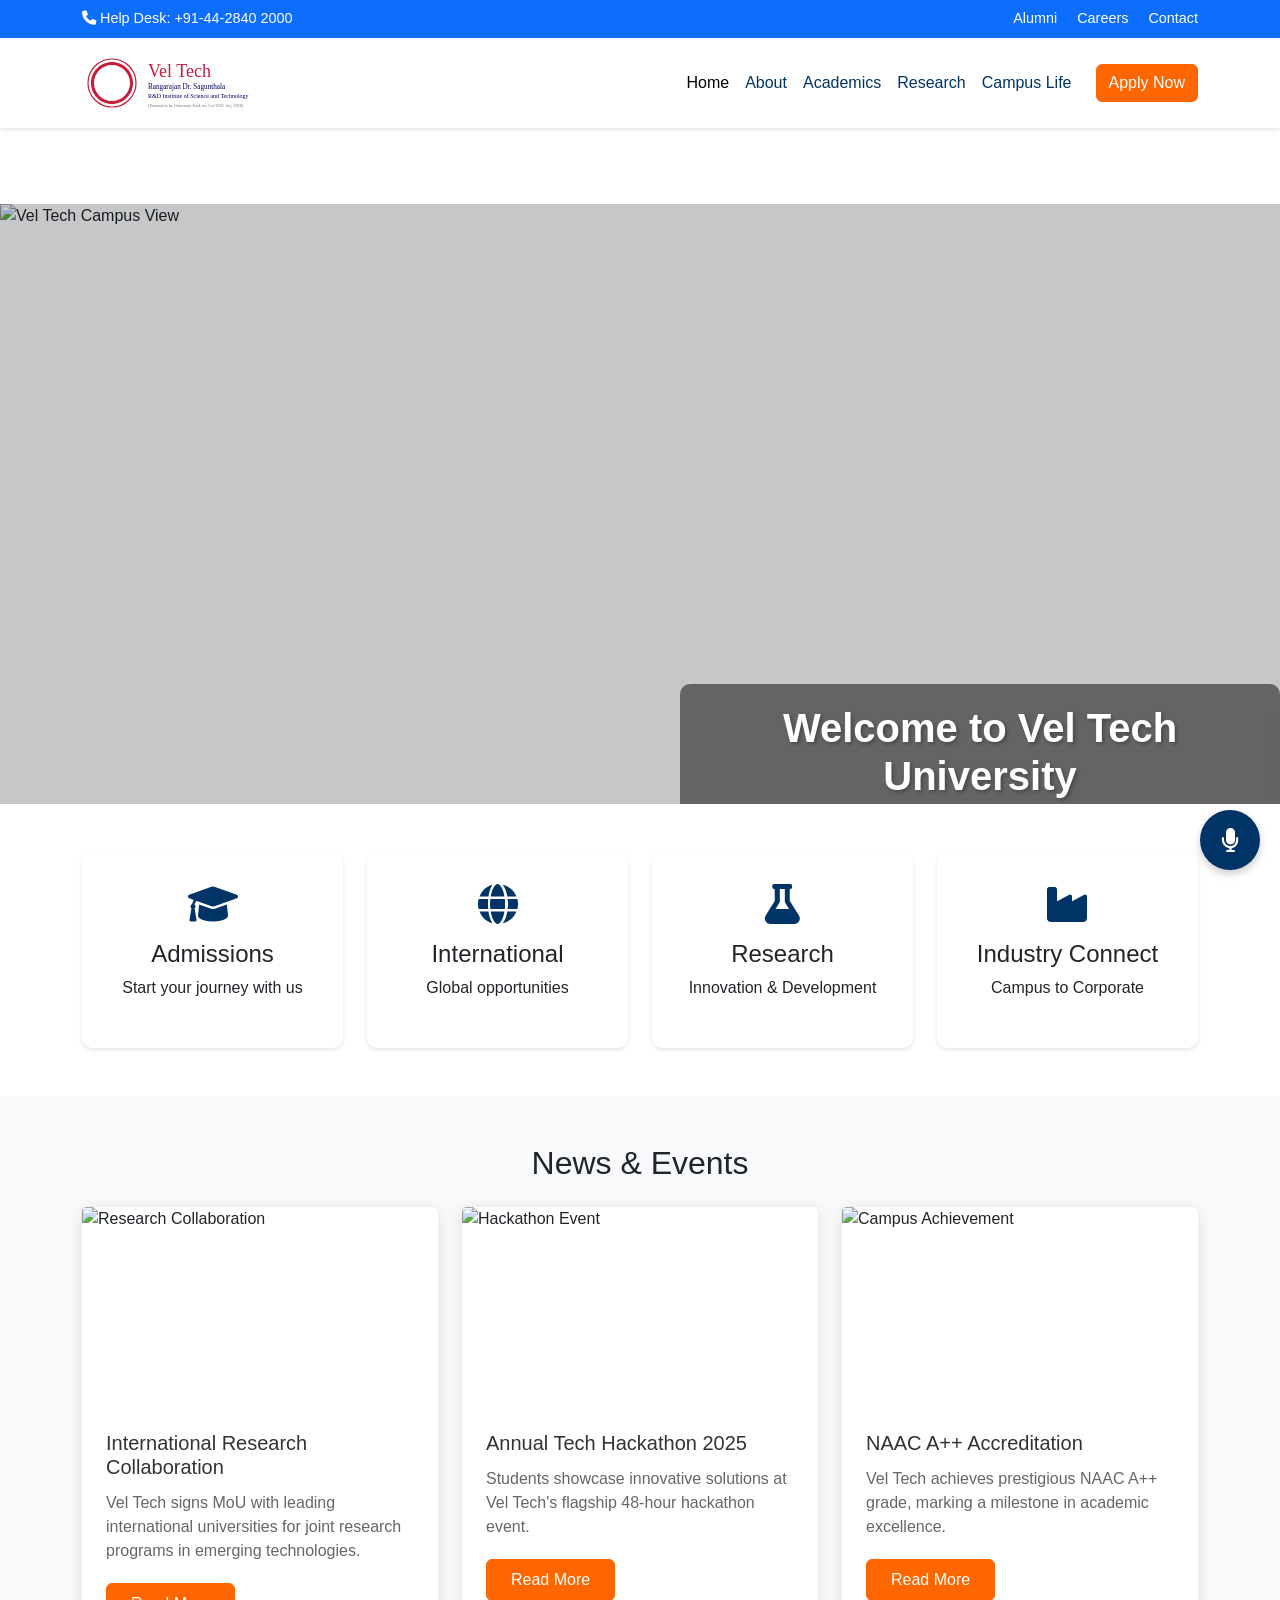
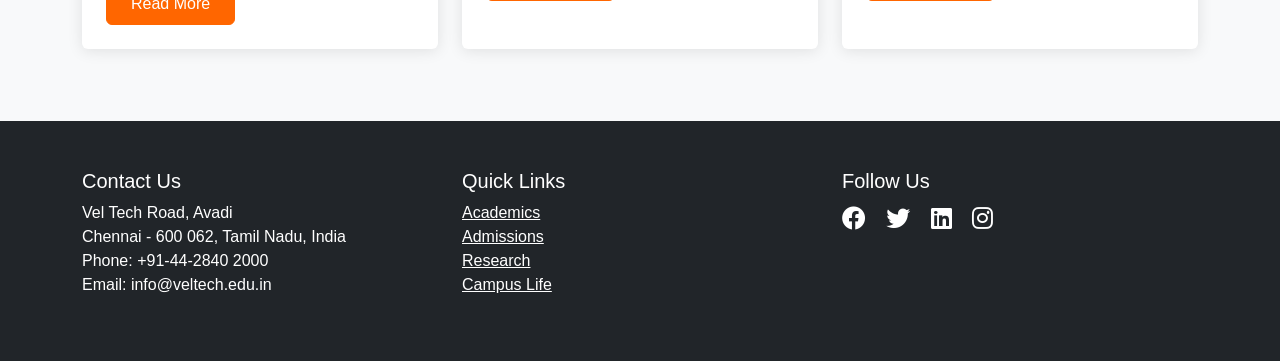
==== commit dad1293a: "Added news section with images and improved styling" ====
--- a/index.html
+++ b/index.html
@@ -118,16 +118,36 @@
         <div class="container">
             <h2 class="text-center mb-4">News & Events</h2>
             <div class="row">
-                <div class="col-md-4">
-                    <div class="card">
-                        <img src="images/news-1.jpg" class="card-img-top" alt="News">
+                <div class="col-md-4 mb-4">
+                    <div class="card h-100">
+                        <img src="https://images.unsplash.com/photo-1523050854058-8df90110c9f1?w=800&auto=format&fit=crop&q=60" class="card-img-top" alt="Research Collaboration">
                         <div class="card-body">
-                            <h5 class="card-title">Latest Research Breakthrough</h5>
-                            <p class="card-text">Our researchers make significant advances in AI technology</p>
-                        </div>
-                    </div>
-                </div>
-                <!-- Add more news cards -->
+                            <h5 class="card-title">International Research Collaboration</h5>
+                            <p class="card-text">Vel Tech signs MoU with leading international universities for joint research programs in emerging technologies.</p>
+                            <a href="#" class="btn btn-primary">Read More</a>
+                        </div>
+                    </div>
+                </div>
+                <div class="col-md-4 mb-4">
+                    <div class="card h-100">
+                        <img src="https://images.unsplash.com/photo-1517245386807-bb43f82c33c4?w=800&auto=format&fit=crop&q=60" class="card-img-top" alt="Hackathon Event">
+                        <div class="card-body">
+                            <h5 class="card-title">Annual Tech Hackathon 2025</h5>
+                            <p class="card-text">Students showcase innovative solutions at Vel Tech's flagship 48-hour hackathon event.</p>
+                            <a href="#" class="btn btn-primary">Read More</a>
+                        </div>
+                    </div>
+                </div>
+                <div class="col-md-4 mb-4">
+                    <div class="card h-100">
+                        <img src="https://images.unsplash.com/photo-1541339907198-e08756dedf3f?w=800&auto=format&fit=crop&q=60" class="card-img-top" alt="Campus Achievement">
+                        <div class="card-body">
+                            <h5 class="card-title">NAAC A++ Accreditation</h5>
+                            <p class="card-text">Vel Tech achieves prestigious NAAC A++ grade, marking a milestone in academic excellence.</p>
+                            <a href="#" class="btn btn-primary">Read More</a>
+                        </div>
+                    </div>
+                </div>
             </div>
         </div>
     </section>
--- a/styles.css
+++ b/styles.css
@@ -124,6 +124,49 @@
     font-size: 2.5rem;
     color: var(--primary-color);
     margin-bottom: 1rem;
+}
+
+/* News & Events Section */
+.news-events .card {
+    transition: transform 0.3s ease, box-shadow 0.3s ease;
+    border: none;
+    box-shadow: 0 2px 15px rgba(0, 0, 0, 0.1);
+}
+
+.news-events .card:hover {
+    transform: translateY(-5px);
+    box-shadow: 0 5px 20px rgba(0, 0, 0, 0.15);
+}
+
+.news-events .card-img-top {
+    height: 200px;
+    object-fit: cover;
+}
+
+.news-events .card-body {
+    padding: 1.5rem;
+}
+
+.news-events .card-title {
+    font-size: 1.25rem;
+    margin-bottom: 0.75rem;
+    color: #333;
+}
+
+.news-events .card-text {
+    color: #666;
+    margin-bottom: 1.25rem;
+}
+
+.news-events .btn-primary {
+    padding: 0.5rem 1.5rem;
+    font-weight: 500;
+}
+
+@media (max-width: 768px) {
+    .news-events .card-img-top {
+        height: 180px;
+    }
 }
 
 /* News & Events */
